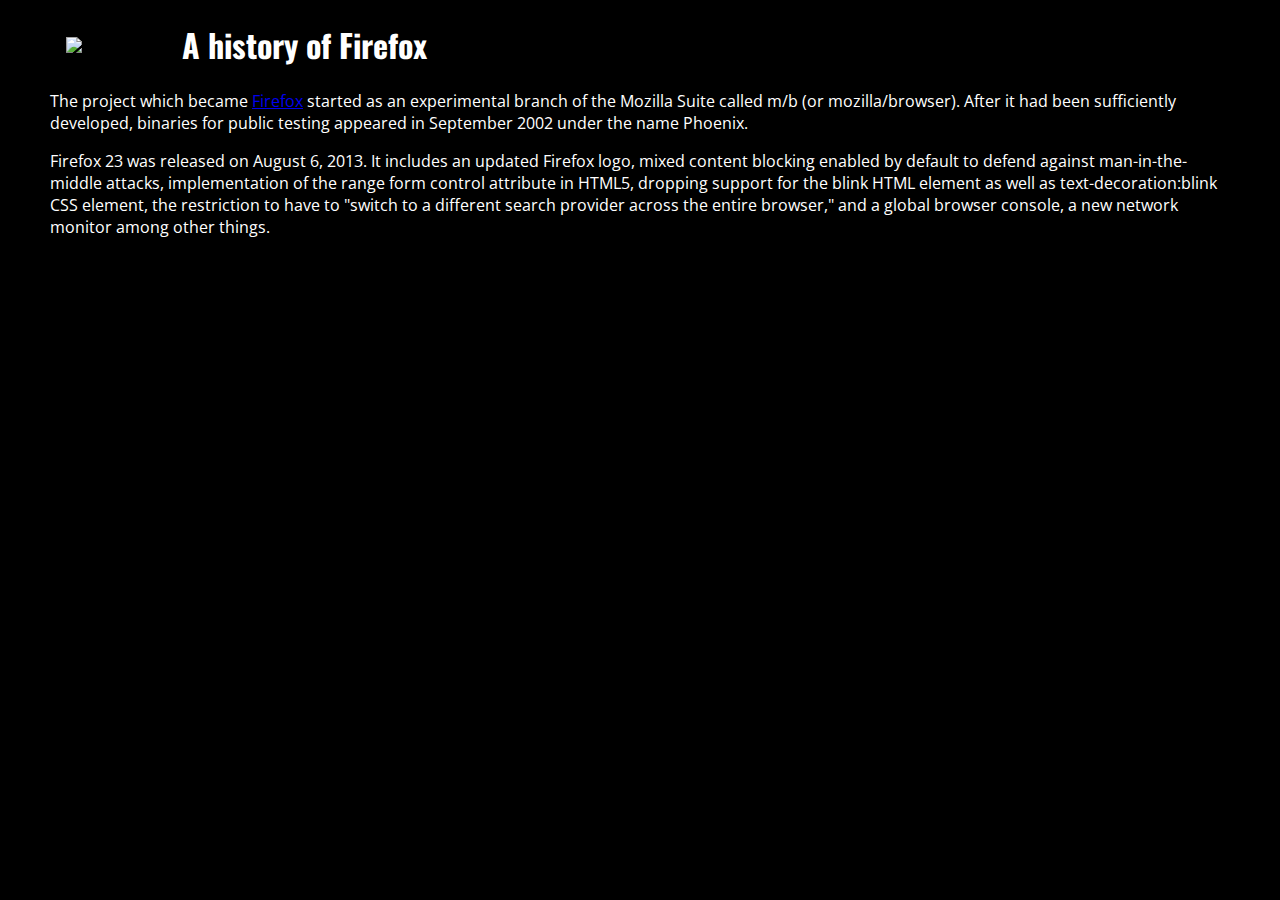
==== firefox.html @ 0b3d7668 "WOd" ====
<!DOCTYPE html>
<html lang="en">
<head>
  <meta charset="UTF-8">
  <title>A history of Firefox</title>
  <link rel="stylesheet" href="style.css"/>
  <link rel="stylesheet" type="text/css" href="http://fonts.googleapis.com/css?family=Oswald|Open+Sans">
</head>
<body>
<div class="left"><img src="http://upload.wikimedia.org/wikipedia/commons/f/ff/Mozilla_Firefox_logo_2013.png" width = "100px"/></div>
<h1>A history of Firefox</h1>
<p>The project which became <a href="https://www.mozilla.org/en-US/firefox/new/">Firefox</a> started as an experimental branch of the Mozilla Suite called m/b (or mozilla/browser). After it had been sufficiently developed, binaries for public testing appeared in September 2002 under the name Phoenix.</p>

<p>Firefox 23 was released on August 6, 2013. It includes an updated Firefox logo, mixed content blocking enabled by default to defend against man-in-the-middle attacks, implementation of the range form control attribute in HTML5, dropping support for the blink HTML element as well as text-decoration:blink CSS element, the restriction to have to "switch to a different search provider across the entire browser," and a global browser console, a new network monitor among other things.</p></div>


</body>
</html>
---- style.css ----
body {
  font-family: 'Open Sans', sans-serif;
  color: white;
  margin: 10px 50px 10px 50px;
  background-color: black;
}

#navbar ul {
  list-style-type: none;
  margin: 0;
  padding: 0;
}

#navbar li {
  display: inline;
}

#navbar a {
  margin-left: 75px;
  margin-right: 75px;
}

h1, h2 {
  font-family: 'Oswald', sans-serif;
}

img {
  float: left;
  margin-right: 10px;
}

.left {
  float: left;
  width: 100px;
  padding: 1em;
}
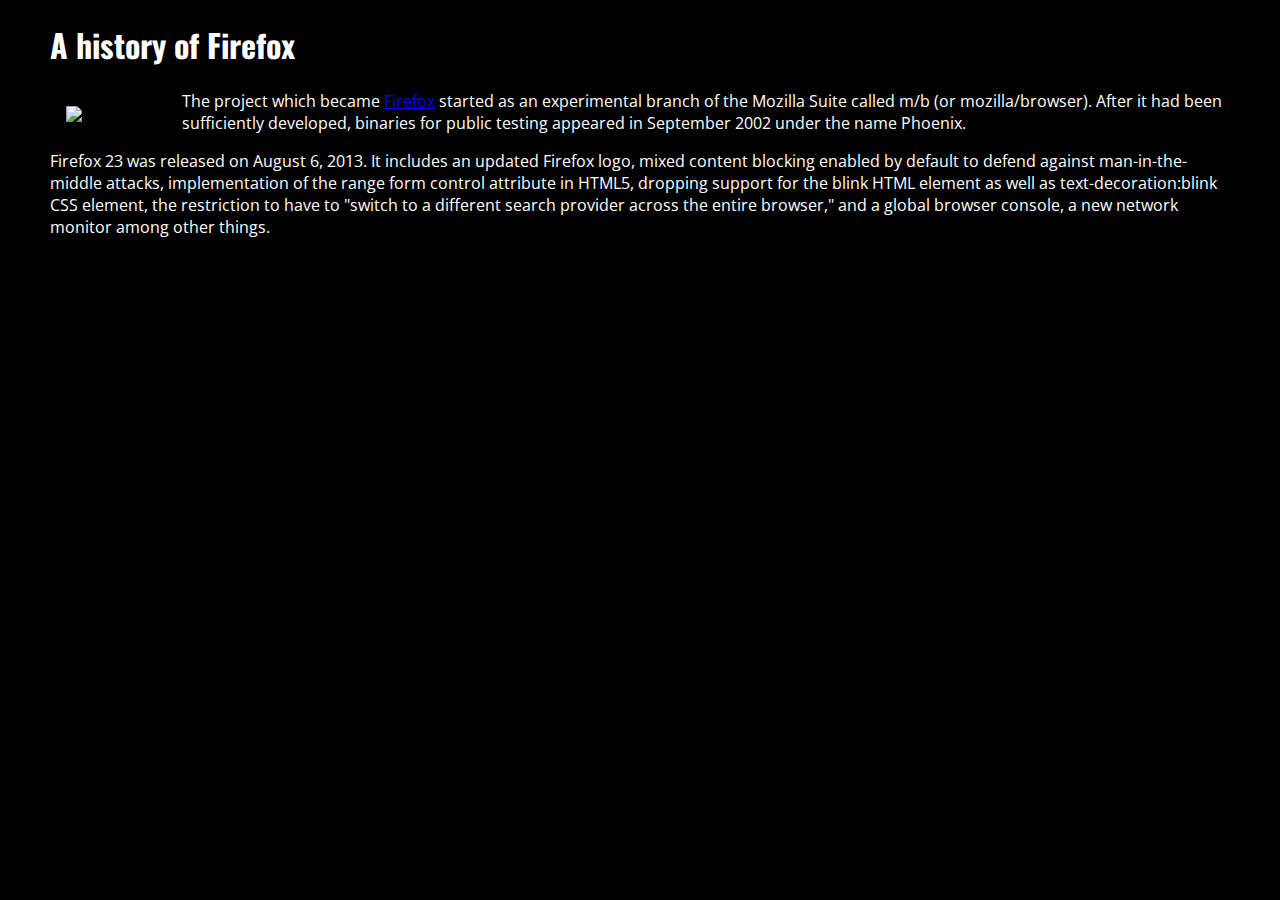
==== commit 74bd63e0: "WOD" ====
--- a/firefox.html
+++ b/firefox.html
@@ -7,8 +7,11 @@
   <link rel="stylesheet" type="text/css" href="http://fonts.googleapis.com/css?family=Oswald|Open+Sans">
 </head>
 <body>
+
+<h1>A history of Firefox</h1>
+
 <div class="left"><img src="http://upload.wikimedia.org/wikipedia/commons/f/ff/Mozilla_Firefox_logo_2013.png" width = "100px"/></div>
-<h1>A history of Firefox</h1>
+
 <p>The project which became <a href="https://www.mozilla.org/en-US/firefox/new/">Firefox</a> started as an experimental branch of the Mozilla Suite called m/b (or mozilla/browser). After it had been sufficiently developed, binaries for public testing appeared in September 2002 under the name Phoenix.</p>
 
 <p>Firefox 23 was released on August 6, 2013. It includes an updated Firefox logo, mixed content blocking enabled by default to defend against man-in-the-middle attacks, implementation of the range form control attribute in HTML5, dropping support for the blink HTML element as well as text-decoration:blink CSS element, the restriction to have to "switch to a different search provider across the entire browser," and a global browser console, a new network monitor among other things.</p></div>
